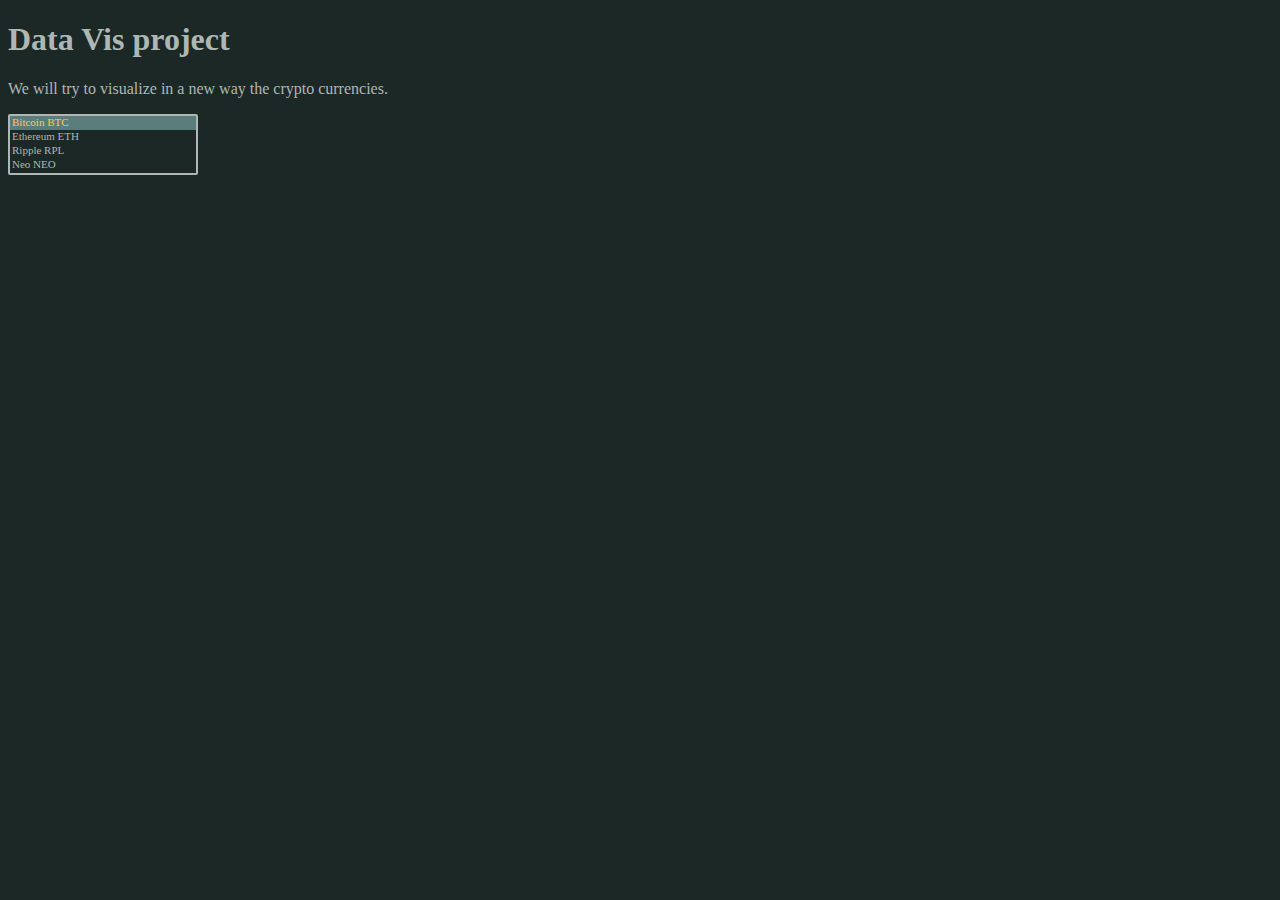
==== DataVis/index.html @ 4e5d3012 "initial commit project" ====
<!DOCTYPE html>
<html>
<style>
h1, p {
  font-family: verdana, serif;
  color : #AEB7B3
}

select {
  border-color: #AEB7B3;
  border-width: 2px;
}

option {
  background-color : #1C2826;
  font-family: verdana, serif;
  font-size: 11px;
  text-align: left;
  color : #AEB7B3;
}

select option:checked {
  background:#5A7D7C;
  color : #FFC857;
}

option:hover {
  color: #FFC857;
  background: #5A7D7C;
}
.bar--positive {
  fill: #5A7D7C;
}

.bar--negative {
  fill: #FFC857;
}

.axis text {
  font: 10px sans-serif;
  stroke : #AEB7B3;
}

.axis path,
.axis line {
  fill: none;
  stroke: #AEB7B3;
  shape-rendering: crispEdges;
}

#visualize {
  display:flex;
  flex-direction:row;
  justify-content: space-around;
}

#list_crypto {
  display:flex;
  flex-direction:column;
  width : 15%;
}

#graph{
  display:flex;
  flex-direction:column;
  width: 85%;
}

</style>
<head>
  <title>Cryptodummies</title>
  <script src="//d3js.org/d3.v3.min.js"></script>
</head>
<body bgcolor = "#1C2826" >
<h1>Data Vis project</h1>
<p>We will try to visualize in a new way the crypto currencies.</p>

<div id="visualize">
  <div id="list_crypto">
    <select multiple size="4">
      <option selected value="BTC">Bitcoin BTC</option>
      <option value="ETH">Ethereum ETH</option>
      <option value="RPL">Ripple RPL</option>
      <option value="NEO">Neo NEO</option>
    </select>
  </div>
  <div id="graph">

  </div>
</div>

</body>

<script>
var margin = {top: 20, right: 30, bottom: 40, left: 30},
    width = 960 - margin.left - margin.right,
    height = 500 - margin.top - margin.bottom;

var x = d3.scale.ordinal()
    .rangeRoundBands([0, width], 0.1);

var y = d3.scale.linear()
    .range([height, 0]);

var yAxis = d3.svg.axis()
    .scale(y)
    .orient("left")
    .tickSize(0)
    .tickPadding(6);

var xAxis = d3.svg.axis()
    .scale(x)
    .orient("bottom");


var svg = d3.select("#graph").append("svg")
    .attr("width", width + margin.left + margin.right)
    .attr("height", height + margin.top + margin.bottom)
  .append("g")
    .attr("transform", "translate(" + margin.left + "," + margin.top + ")");

d3.tsv("data.tsv", type, function(error, data) {
  x.domain(data.map(function(d) { return d.name; }));
  y.domain(d3.extent(data, function(d) { return d.value; })).nice();

  svg.selectAll(".bar")
      .data(data)
    .enter().append("rect")
      .attr("class", function(d) { return "bar bar--" + (d.value < 0 ? "negative" : "positive"); })
      .attr("y", function(d) { return y(Math.max(0, d.value)); })
      .attr("x", function(d) { return x(d.name); })
      .attr("height", function(d) { return Math.abs(y(d.value) - y(0)); })
      .attr("width", x.rangeBand());

  svg.append("g")
      .attr("class", "x axis")
      .attr("transform", "translate(0,"+ (height/2 + margin.top)+ ")")
      .call(xAxis);

  svg.append("g")
      .attr("class", "y axis")
      .attr("transform", "translate(0,0)")
      .call(yAxis);


});

function type(d) {
  d.value = +d.value;
  return d;
}

</script>
</html>
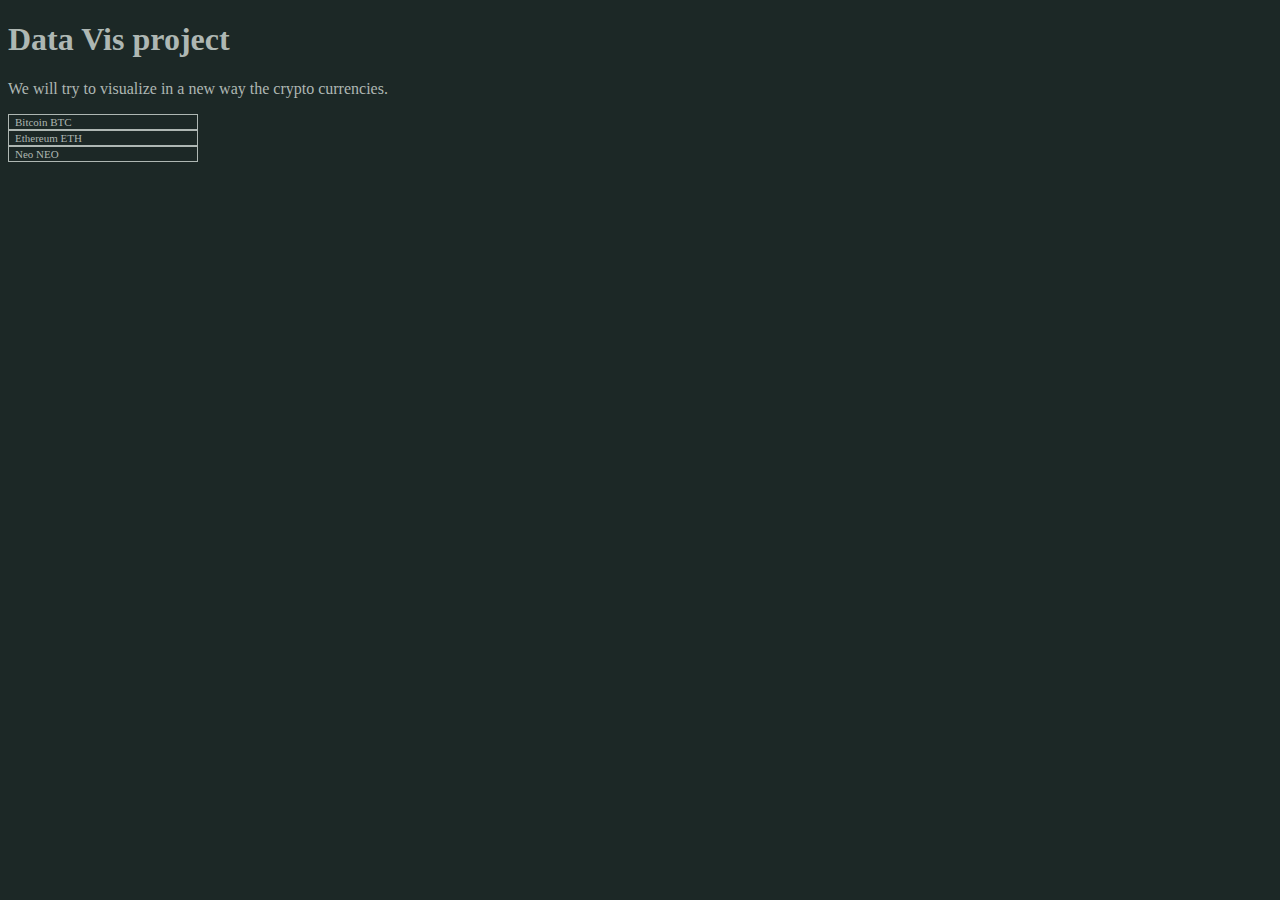
==== commit 1d38084d: "First try brush" ====
--- a/DataVis/index.html
+++ b/DataVis/index.html
@@ -1,6 +1,5 @@
-
 <!DOCTYPE html>
-<html>
+<meta charset="utf-8">
 <style>
 h1, p {
   font-family: verdana, serif;
@@ -12,20 +11,16 @@
   border-width: 2px;
 }
 
-option {
+button {
   background-color : #1C2826;
   font-family: verdana, serif;
   font-size: 11px;
   text-align: left;
   color : #AEB7B3;
+  border : 1px solid #AEB7B3;
 }
 
-select option:checked {
-  background:#5A7D7C;
-  color : #FFC857;
-}
-
-option:hover {
+button:hover{
   color: #FFC857;
   background: #5A7D7C;
 }
@@ -67,10 +62,25 @@
   width: 85%;
 }
 
+.area {
+  fill: steelblue;
+  clip-path: url(#clip);
+}
+
+.zoom {
+  cursor: move;
+  pointer-events: all;
+}
+.selection {
+  fill:  #AEB7B3;
+  fill-opacity: 0.8;
+  stroke : none;
+}
+
 </style>
 <head>
   <title>Cryptodummies</title>
-  <script src="//d3js.org/d3.v3.min.js"></script>
+  <script src="//d3js.org/d3.v4.min.js"></script>
 </head>
 <body bgcolor = "#1C2826" >
 <h1>Data Vis project</h1>
@@ -78,78 +88,104 @@
 
 <div id="visualize">
   <div id="list_crypto">
-    <select multiple size="4">
-      <option selected value="BTC">Bitcoin BTC</option>
-      <option value="ETH">Ethereum ETH</option>
-      <option value="RPL">Ripple RPL</option>
-      <option value="NEO">Neo NEO</option>
-    </select>
+    <button type="button" name="BTC" onclick="toggleBTC()">Bitcoin BTC</button>
+    <button type="button" name="ETH">Ethereum ETH</button>
+    <button type="button" name="NEO">Neo NEO</button>
   </div>
   <div id="graph">
-
+    <svg width="960" height="500"></svg>
   </div>
 </div>
 
-</body>
+<script>
 
-<script>
-var margin = {top: 20, right: 30, bottom: 40, left: 30},
-    width = 960 - margin.left - margin.right,
-    height = 500 - margin.top - margin.bottom;
+function toggleBTC(){
+  var button = document.getElementById("BTC");
+  console.log("COUCOU");
+  button.color = "#FFC857";
+  button.background = "#5A7D7C";
+}
 
-var x = d3.scale.ordinal()
-    .rangeRoundBands([0, width], 0.1);
+var svg = d3.select("svg"),
+    margin = {top: 20, right: 20, bottom: 110, left: 40},
+    margin2 = {top: 430, right: 20, bottom: 30, left: 40},
+    width = +svg.attr("width") - margin.left - margin.right,
+    height = +svg.attr("height") - margin.top - margin.bottom,
+    height2 = +svg.attr("height") - margin2.top - margin2.bottom;
 
-var y = d3.scale.linear()
-    .range([height, 0]);
+var parseDate = d3.timeParse("%b %Y");
 
-var yAxis = d3.svg.axis()
-    .scale(y)
-    .orient("left")
-    .tickSize(0)
+var x = d3.scaleBand().range([0, width]).padding(0.1),
+    x2 = d3.scaleTime().range([0, width]),
+    y = d3.scaleLinear().range([height, 0]);
+
+var xAxis = d3.axisBottom(x),
+    xAxis2 = d3.axisBottom(x2),
+    yAxis = d3.axisLeft(y).tickSize(0)
     .tickPadding(6);
 
-var xAxis = d3.svg.axis()
-    .scale(x)
-    .orient("bottom");
+var brush = d3.brushX()
+    .extent([[0, 0], [width, height2]])
+    .on("brush end", brushed);
 
 
-var svg = d3.select("#graph").append("svg")
-    .attr("width", width + margin.left + margin.right)
-    .attr("height", height + margin.top + margin.bottom)
-  .append("g")
+var focus = svg.append("g") //Focus is the svg for the graph
+    .attr("class", "focus")
     .attr("transform", "translate(" + margin.left + "," + margin.top + ")");
 
+var context = svg.append("g") //Context is the svg for the brush
+    .attr("class", "context")
+    .attr("transform", "translate(" + margin2.left + "," + margin2.top + ")");
+
 d3.tsv("data.tsv", type, function(error, data) {
+  if (error) throw error;
+  //Give values to axis
   x.domain(data.map(function(d) { return d.name; }));
-  y.domain(d3.extent(data, function(d) { return d.value; })).nice();
+  //console.log(d3.extent(data, function(d) {return d.value; }));
+  y.domain(d3.extent(data, function(d) {return d.value; })).nice();
+  x2.domain([parseDate("Jan 2009"), parseDate("Nov 2017")]);
 
-  svg.selectAll(".bar")
+  focus.selectAll(".bar") //Compute, place and draw every bar
       .data(data)
     .enter().append("rect")
       .attr("class", function(d) { return "bar bar--" + (d.value < 0 ? "negative" : "positive"); })
       .attr("y", function(d) { return y(Math.max(0, d.value)); })
       .attr("x", function(d) { return x(d.name); })
       .attr("height", function(d) { return Math.abs(y(d.value) - y(0)); })
-      .attr("width", x.rangeBand());
+      .attr("width", x.bandwidth());
 
-  svg.append("g")
-      .attr("class", "x axis")
-      .attr("transform", "translate(0,"+ (height/2 + margin.top)+ ")")
+  focus.append("g") //Append x axis of graph
+      .attr("class", "axis axis--x")
+      .attr("transform", "translate(0,"+ (height/2 + margin.top-3 )+ ")")
       .call(xAxis);
 
-  svg.append("g")
-      .attr("class", "y axis")
-      .attr("transform", "translate(0,0)")
+  focus.append("g") //Append y axis of graph
+      .attr("class", "axis axis--y")
       .call(yAxis);
 
+  context.append("g") //Axis for brush
+      .attr("class", "axis axis--x")
+      .attr("transform", "translate(0," + height2/2 + ")")
+      .call(xAxis2);
+
+  context.append("g") //Selecting area on brush
+      .attr("class", "brush")
+      .call(brush)
+      .call(brush.move, x.range());
 
 });
 
-function type(d) {
+function brushed() {
+  var s = d3.event.selection || x2.range();
+  var time_interval = s.map(x2.invert, x2);
+  //Display somewhere the exact time interval
+  //Compute new values for each currency and display new bars
+}
+
+function type(d) { //Function that parses the data on read
+  //d.name = parseDate(d.name);
   d.value = +d.value;
   return d;
 }
 
 </script>
-</html>
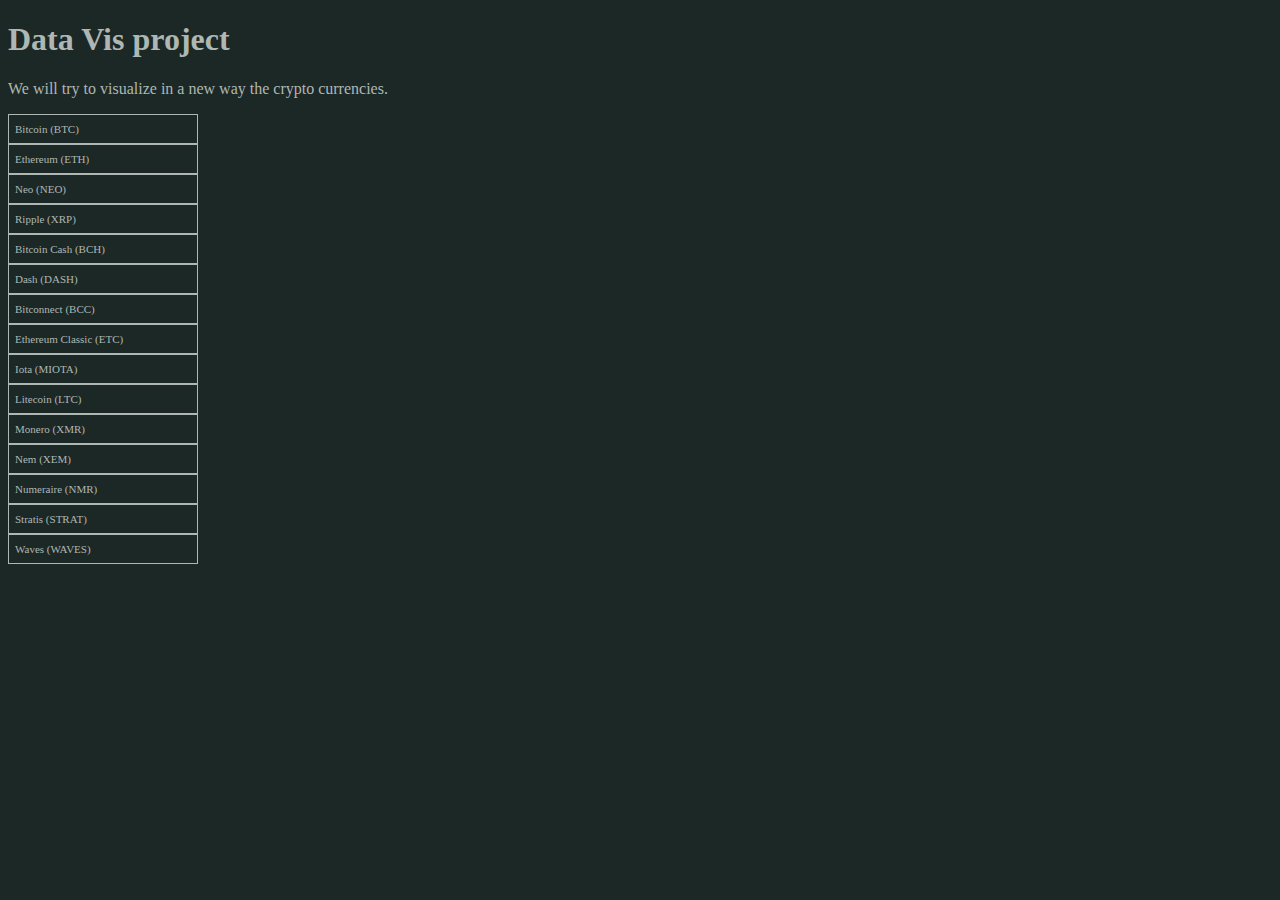
==== commit b9dfc68b: "working mode 1" ====
--- a/DataVis/index.html
+++ b/DataVis/index.html
@@ -1,191 +1,36 @@
 <!DOCTYPE html>
 <meta charset="utf-8">
-<style>
-h1, p {
-  font-family: verdana, serif;
-  color : #AEB7B3
-}
-
-select {
-  border-color: #AEB7B3;
-  border-width: 2px;
-}
-
-button {
-  background-color : #1C2826;
-  font-family: verdana, serif;
-  font-size: 11px;
-  text-align: left;
-  color : #AEB7B3;
-  border : 1px solid #AEB7B3;
-}
-
-button:hover{
-  color: #FFC857;
-  background: #5A7D7C;
-}
-.bar--positive {
-  fill: #5A7D7C;
-}
-
-.bar--negative {
-  fill: #FFC857;
-}
-
-.axis text {
-  font: 10px sans-serif;
-  stroke : #AEB7B3;
-}
-
-.axis path,
-.axis line {
-  fill: none;
-  stroke: #AEB7B3;
-  shape-rendering: crispEdges;
-}
-
-#visualize {
-  display:flex;
-  flex-direction:row;
-  justify-content: space-around;
-}
-
-#list_crypto {
-  display:flex;
-  flex-direction:column;
-  width : 15%;
-}
-
-#graph{
-  display:flex;
-  flex-direction:column;
-  width: 85%;
-}
-
-.area {
-  fill: steelblue;
-  clip-path: url(#clip);
-}
-
-.zoom {
-  cursor: move;
-  pointer-events: all;
-}
-.selection {
-  fill:  #AEB7B3;
-  fill-opacity: 0.8;
-  stroke : none;
-}
-
-</style>
 <head>
   <title>Cryptodummies</title>
+  <link rel="stylesheet" href="main.css">
   <script src="//d3js.org/d3.v4.min.js"></script>
 </head>
+
 <body bgcolor = "#1C2826" >
-<h1>Data Vis project</h1>
-<p>We will try to visualize in a new way the crypto currencies.</p>
+  <h1>Data Vis project</h1>
+  <p>We will try to visualize in a new way the crypto currencies.</p>
 
-<div id="visualize">
-  <div id="list_crypto">
-    <button type="button" name="BTC" onclick="toggleBTC()">Bitcoin BTC</button>
-    <button type="button" name="ETH">Ethereum ETH</button>
-    <button type="button" name="NEO">Neo NEO</button>
+  <div id="visualize">
+    <div id="list_crypto">
+      <button type="button" name="BTC" onmouseover="highlight(this)" onmouseout="resetcolor()" >Bitcoin (BTC)</button>
+      <button type="button" name="ETH" onmouseover="highlight(this)" onmouseout="resetcolor()" >Ethereum (ETH)</button>
+      <button type="button" name="NEO" onmouseover="highlight(this)" onmouseout="resetcolor()" >Neo (NEO)</button>
+      <button type="button" name="XRP" onmouseover="highlight(this)" onmouseout="resetcolor()" >Ripple (XRP)</button>
+      <button type="button" name="BCH" onmouseover="highlight(this)" onmouseout="resetcolor()" >Bitcoin Cash (BCH)</button>
+      <button type="button" name="DASH" onmouseover="highlight(this)" onmouseout="resetcolor()" >Dash (DASH)</button>
+      <button type="button" name="BCC" onmouseover="highlight(this)" onmouseout="resetcolor()" >Bitconnect (BCC)</button>
+      <button type="button" name="ETC" onmouseover="highlight(this)" onmouseout="resetcolor()" >Ethereum Classic (ETC)</button>
+      <button type="button" name="MIOTA" onmouseover="highlight(this)" onmouseout="resetcolor()" >Iota (MIOTA)</button>
+      <button type="button" name="LTC" onmouseover="highlight(this)" onmouseout="resetcolor()" >Litecoin (LTC)</button>
+      <button type="button" name="XMR" onmouseover="highlight(this)" onmouseout="resetcolor()" >Monero (XMR)</button>
+      <button type="button" name="XEM" onmouseover="highlight(this)" onmouseout="resetcolor()" >Nem (XEM)</button>
+      <button type="button" name="NMR" onmouseover="highlight(this)" onmouseout="resetcolor()" >Numeraire (NMR)</button>
+      <button type="button" name="STRAT" onmouseover="highlight(this)" onmouseout="resetcolor()" >Stratis (STRAT)</button>
+      <button type="button" name="WAVES" onmouseover="highlight(this)" onmouseout="resetcolor()" >Waves (WAVES)</button>
+    </div>
+    <div id="graph">
+      <svg width="960" height="500"></svg>
+    </div>
   </div>
-  <div id="graph">
-    <svg width="960" height="500"></svg>
-  </div>
-</div>
-
-<script>
-
-function toggleBTC(){
-  var button = document.getElementById("BTC");
-  console.log("COUCOU");
-  button.color = "#FFC857";
-  button.background = "#5A7D7C";
-}
-
-var svg = d3.select("svg"),
-    margin = {top: 20, right: 20, bottom: 110, left: 40},
-    margin2 = {top: 430, right: 20, bottom: 30, left: 40},
-    width = +svg.attr("width") - margin.left - margin.right,
-    height = +svg.attr("height") - margin.top - margin.bottom,
-    height2 = +svg.attr("height") - margin2.top - margin2.bottom;
-
-var parseDate = d3.timeParse("%b %Y");
-
-var x = d3.scaleBand().range([0, width]).padding(0.1),
-    x2 = d3.scaleTime().range([0, width]),
-    y = d3.scaleLinear().range([height, 0]);
-
-var xAxis = d3.axisBottom(x),
-    xAxis2 = d3.axisBottom(x2),
-    yAxis = d3.axisLeft(y).tickSize(0)
-    .tickPadding(6);
-
-var brush = d3.brushX()
-    .extent([[0, 0], [width, height2]])
-    .on("brush end", brushed);
-
-
-var focus = svg.append("g") //Focus is the svg for the graph
-    .attr("class", "focus")
-    .attr("transform", "translate(" + margin.left + "," + margin.top + ")");
-
-var context = svg.append("g") //Context is the svg for the brush
-    .attr("class", "context")
-    .attr("transform", "translate(" + margin2.left + "," + margin2.top + ")");
-
-d3.tsv("data.tsv", type, function(error, data) {
-  if (error) throw error;
-  //Give values to axis
-  x.domain(data.map(function(d) { return d.name; }));
-  //console.log(d3.extent(data, function(d) {return d.value; }));
-  y.domain(d3.extent(data, function(d) {return d.value; })).nice();
-  x2.domain([parseDate("Jan 2009"), parseDate("Nov 2017")]);
-
-  focus.selectAll(".bar") //Compute, place and draw every bar
-      .data(data)
-    .enter().append("rect")
-      .attr("class", function(d) { return "bar bar--" + (d.value < 0 ? "negative" : "positive"); })
-      .attr("y", function(d) { return y(Math.max(0, d.value)); })
-      .attr("x", function(d) { return x(d.name); })
-      .attr("height", function(d) { return Math.abs(y(d.value) - y(0)); })
-      .attr("width", x.bandwidth());
-
-  focus.append("g") //Append x axis of graph
-      .attr("class", "axis axis--x")
-      .attr("transform", "translate(0,"+ (height/2 + margin.top-3 )+ ")")
-      .call(xAxis);
-
-  focus.append("g") //Append y axis of graph
-      .attr("class", "axis axis--y")
-      .call(yAxis);
-
-  context.append("g") //Axis for brush
-      .attr("class", "axis axis--x")
-      .attr("transform", "translate(0," + height2/2 + ")")
-      .call(xAxis2);
-
-  context.append("g") //Selecting area on brush
-      .attr("class", "brush")
-      .call(brush)
-      .call(brush.move, x.range());
-
-});
-
-function brushed() {
-  var s = d3.event.selection || x2.range();
-  var time_interval = s.map(x2.invert, x2);
-  //Display somewhere the exact time interval
-  //Compute new values for each currency and display new bars
-}
-
-function type(d) { //Function that parses the data on read
-  //d.name = parseDate(d.name);
-  d.value = +d.value;
-  return d;
-}
-
-</script>
+  <script type="text/javascript" src="crypto.js"></script>
+</body>
--- a/DataVis/main.css
+++ b/DataVis/main.css
@@ -0,0 +1,87 @@
+h1, p {
+  font-family: verdana, serif;
+  color : #AEB7B3;
+}
+
+select {
+  border-color: #AEB7B3;
+  border-width: 2px;
+}
+
+button {
+  background-color : #1C2826;
+  font-family: verdana, serif;
+  font-size: 11px;
+  height: 30px;
+  text-align: left;
+  color : #AEB7B3;
+  border : 1px solid #AEB7B3;
+}
+
+button:hover{
+  color: #5B281C;
+  background: #AEB7B3;
+}
+.bar--positive {
+  fill: #5C7457;
+}
+
+.bar--negative {
+  fill: #935A4D;
+}
+
+.bar--notfocus{
+  fill: #AEB7B3;
+}
+
+.axis text {
+  font: 10px sans-serif;
+  stroke : #AEB7B3;
+}
+
+.axis path,
+.axis line {
+  fill: none;
+  stroke: #AEB7B3;
+  shape-rendering: crispEdges;
+}
+
+#visualize {
+  display:flex;
+  flex-direction:row;
+  justify-content: space-around;
+}
+
+#list_crypto {
+  display:flex;
+  flex-direction:column;
+  width : 15%;
+}
+
+#graph{
+  display:flex;
+  flex-direction:column;
+  width: 85%;
+}
+
+.area {
+  fill: steelblue;
+  clip-path: url(#clip);
+}
+
+.zoom {
+  cursor: move;
+  pointer-events: all;
+}
+
+.selection {
+  fill:  #AEB7B3;
+  fill-opacity: 0.8;
+  stroke : none;
+}
+
+#timeinterval{
+  font-family: verdana, serif;
+  fill : #AEB7B3;
+  font-size: 10px;
+}
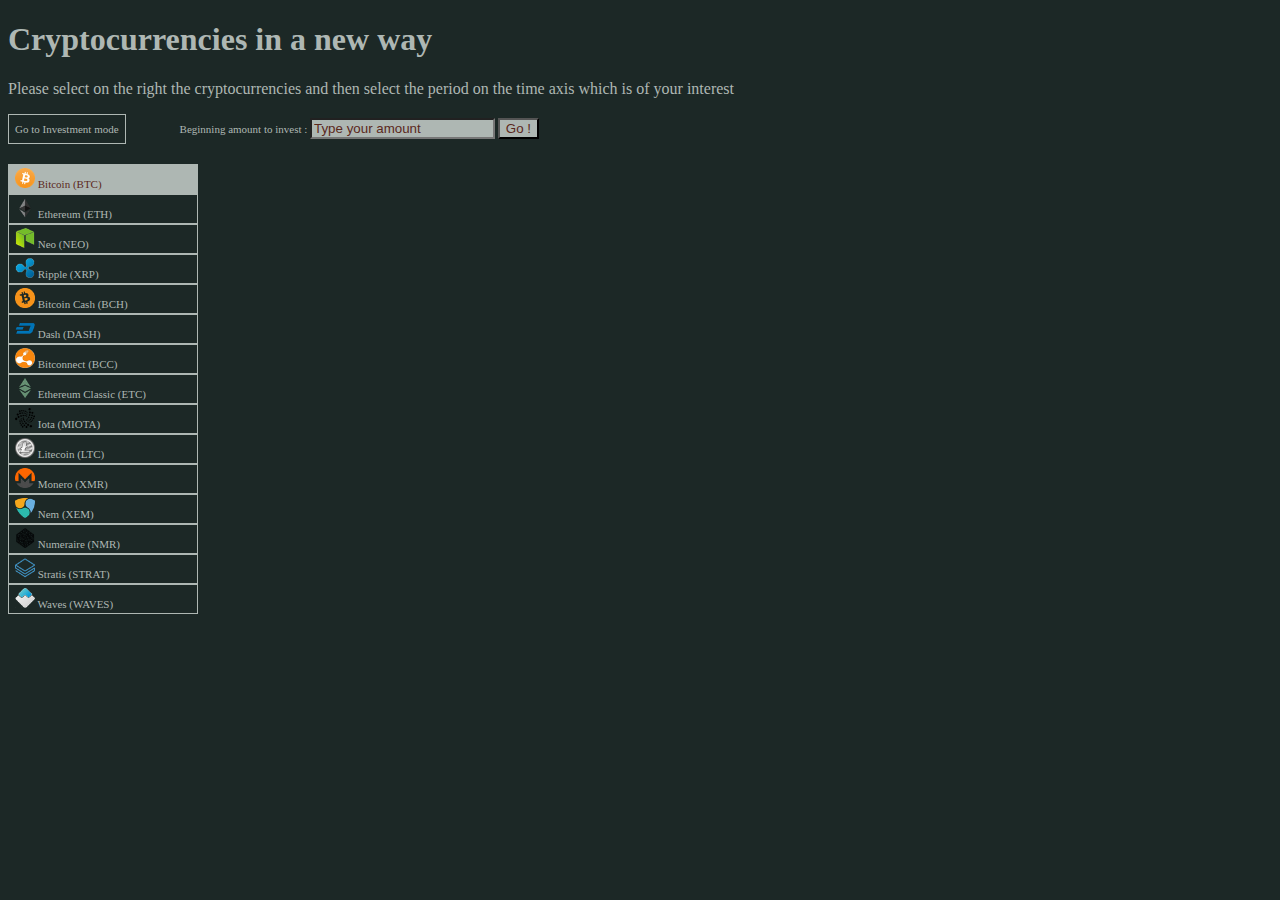
==== commit ff7f9aed: "Update week 11" ====
--- a/DataVis/index.html
+++ b/DataVis/index.html
@@ -7,30 +7,69 @@
 </head>
 
 <body bgcolor = "#1C2826" >
-  <h1>Data Vis project</h1>
-  <p>We will try to visualize in a new way the crypto currencies.</p>
+  <h1>Cryptocurrencies in a new way</h1>
+  <p>Please select on the right the cryptocurrencies and then select the period on the time axis which is of your interest</p>
+
+  <div id="modes" style='height:50px'>
+    <button type="button" id="modeSwitch" onclick="switchMode(this)" >Go to Investment mode</button>
+    <form id="amount_input">
+      Beginning amount to invest : <input type="text" name="amount" value="Type your amount" />
+      <input type="submit" value="Go !" />
+    </form>
+  </div>
 
   <div id="visualize">
     <div id="list_crypto">
-      <button type="button" name="BTC" onmouseover="highlight(this)" onmouseout="resetcolor()" >Bitcoin (BTC)</button>
-      <button type="button" name="ETH" onmouseover="highlight(this)" onmouseout="resetcolor()" >Ethereum (ETH)</button>
-      <button type="button" name="NEO" onmouseover="highlight(this)" onmouseout="resetcolor()" >Neo (NEO)</button>
-      <button type="button" name="XRP" onmouseover="highlight(this)" onmouseout="resetcolor()" >Ripple (XRP)</button>
-      <button type="button" name="BCH" onmouseover="highlight(this)" onmouseout="resetcolor()" >Bitcoin Cash (BCH)</button>
-      <button type="button" name="DASH" onmouseover="highlight(this)" onmouseout="resetcolor()" >Dash (DASH)</button>
-      <button type="button" name="BCC" onmouseover="highlight(this)" onmouseout="resetcolor()" >Bitconnect (BCC)</button>
-      <button type="button" name="ETC" onmouseover="highlight(this)" onmouseout="resetcolor()" >Ethereum Classic (ETC)</button>
-      <button type="button" name="MIOTA" onmouseover="highlight(this)" onmouseout="resetcolor()" >Iota (MIOTA)</button>
-      <button type="button" name="LTC" onmouseover="highlight(this)" onmouseout="resetcolor()" >Litecoin (LTC)</button>
-      <button type="button" name="XMR" onmouseover="highlight(this)" onmouseout="resetcolor()" >Monero (XMR)</button>
-      <button type="button" name="XEM" onmouseover="highlight(this)" onmouseout="resetcolor()" >Nem (XEM)</button>
-      <button type="button" name="NMR" onmouseover="highlight(this)" onmouseout="resetcolor()" >Numeraire (NMR)</button>
-      <button type="button" name="STRAT" onmouseover="highlight(this)" onmouseout="resetcolor()" >Stratis (STRAT)</button>
-      <button type="button" name="WAVES" onmouseover="highlight(this)" onmouseout="resetcolor()" >Waves (WAVES)</button>
+      <button type="button" id="BTC" onclick= "clicked(this)" onmouseover="highlight(this)" onmouseout="resetcolor()" >
+        <img src="logos/bitcoin.png" height = "20" />
+        Bitcoin (BTC)</button>
+      <button type="button" id="ETH" onclick= "clicked(this)" onmouseover="highlight(this)" onmouseout="resetcolor()" >
+        <img src="logos/ethereum.png" height = "20" />
+        Ethereum (ETH)</button>
+      <button type="button" id="NEO" onclick= "clicked(this)" onmouseover="highlight(this)" onmouseout="resetcolor()" >
+        <img src="logos/neo.png" height = "20" />
+        Neo (NEO)</button>
+      <button type="button" id="XRP" onclick= "clicked(this)" onmouseover="highlight(this)" onmouseout="resetcolor()" >
+        <img src="logos/ripple.png" height = "20" />
+        Ripple (XRP)</button>
+      <button type="button" id="BCH" onclick= "clicked(this)" onmouseover="highlight(this)" onmouseout="resetcolor()" >
+        <img src="logos/bitcoin-cash.png" height = "20" />
+        Bitcoin Cash (BCH)</button>
+      <button type="button" id="DASH" onclick= "clicked(this)" onmouseover="highlight(this)" onmouseout="resetcolor()" >
+        <img src="logos/dash.png" height = "20" />
+        Dash (DASH)</button>
+      <button type="button" id="BCC" onclick= "clicked(this)" onmouseover="highlight(this)" onmouseout="resetcolor()" >
+        <img src="logos/bitconnect.png" height = "20" />
+        Bitconnect (BCC)</button>
+      <button type="button" id="ETC" onclick= "clicked(this)" onmouseover="highlight(this)" onmouseout="resetcolor()" >
+        <img src="logos/ethereum-classic.png" height = "20" />
+        Ethereum Classic (ETC)</button>
+      <button type="button" id="MIOTA" onclick= "clicked(this)" onmouseover="highlight(this)" onmouseout="resetcolor()" >
+        <img src="logos/iota.png" height = "20" />
+        Iota (MIOTA)</button>
+      <button type="button" id="LTC" onclick= "clicked(this)" onmouseover="highlight(this)" onmouseout="resetcolor()" >
+        <img src="logos/litecoin.png" height = "20" />
+        Litecoin (LTC)</button>
+      <button type="button" id="XMR" onclick= "clicked(this)" onmouseover="highlight(this)" onmouseout="resetcolor()" >
+        <img src="logos/monero.png" height = "20" />
+        Monero (XMR)</button>
+      <button type="button" id="XEM" onclick= "clicked(this)" onmouseover="highlight(this)" onmouseout="resetcolor()" >
+        <img src="logos/nem.png" height = "20" />
+        Nem (XEM)</button>
+      <button type="button" id="NMR" onclick= "clicked(this)" onmouseover="highlight(this)" onmouseout="resetcolor()" >
+        <img src="logos/numeraire.png" height = "20" />
+        Numeraire (NMR)</button>
+      <button type="button" id="STRAT" onclick= "clicked(this)" onmouseover="highlight(this)" onmouseout="resetcolor()" >
+        <img src="logos/stratis.png" height = "20" />
+        Stratis (STRAT)</button>
+      <button type="button" id="WAVES" onclick= "clicked(this)" onmouseover="highlight(this)" onmouseout="resetcolor()" >
+        <img src="logos/waves.png" height = "20" />
+        Waves (WAVES)</button>
     </div>
     <div id="graph">
       <svg width="960" height="500"></svg>
     </div>
   </div>
+
   <script type="text/javascript" src="crypto.js"></script>
 </body>
--- a/DataVis/main.css
+++ b/DataVis/main.css
@@ -1,4 +1,4 @@
-h1, p {
+h1, p{
   font-family: verdana, serif;
   color : #AEB7B3;
 }
@@ -8,7 +8,15 @@
   border-width: 2px;
 }
 
-button {
+form {
+  font-family: verdana, serif;
+  color : #AEB7B3;
+  font-size: 11px;
+  display: inline;
+  padding-left: 50px;
+}
+
+button{
   background-color : #1C2826;
   font-family: verdana, serif;
   font-size: 11px;
@@ -18,10 +26,11 @@
   border : 1px solid #AEB7B3;
 }
 
-button:hover{
+button:hover, #BTC, input {
   color: #5B281C;
   background: #AEB7B3;
 }
+
 .bar--positive {
   fill: #5C7457;
 }
@@ -31,7 +40,7 @@
 }
 
 .bar--notfocus{
-  fill: #AEB7B3;
+  fill: #444134;
 }
 
 .axis text {
@@ -80,7 +89,7 @@
   stroke : none;
 }
 
-#timeinterval{
+#timeinterval, #newcrypto{
   font-family: verdana, serif;
   fill : #AEB7B3;
   font-size: 10px;
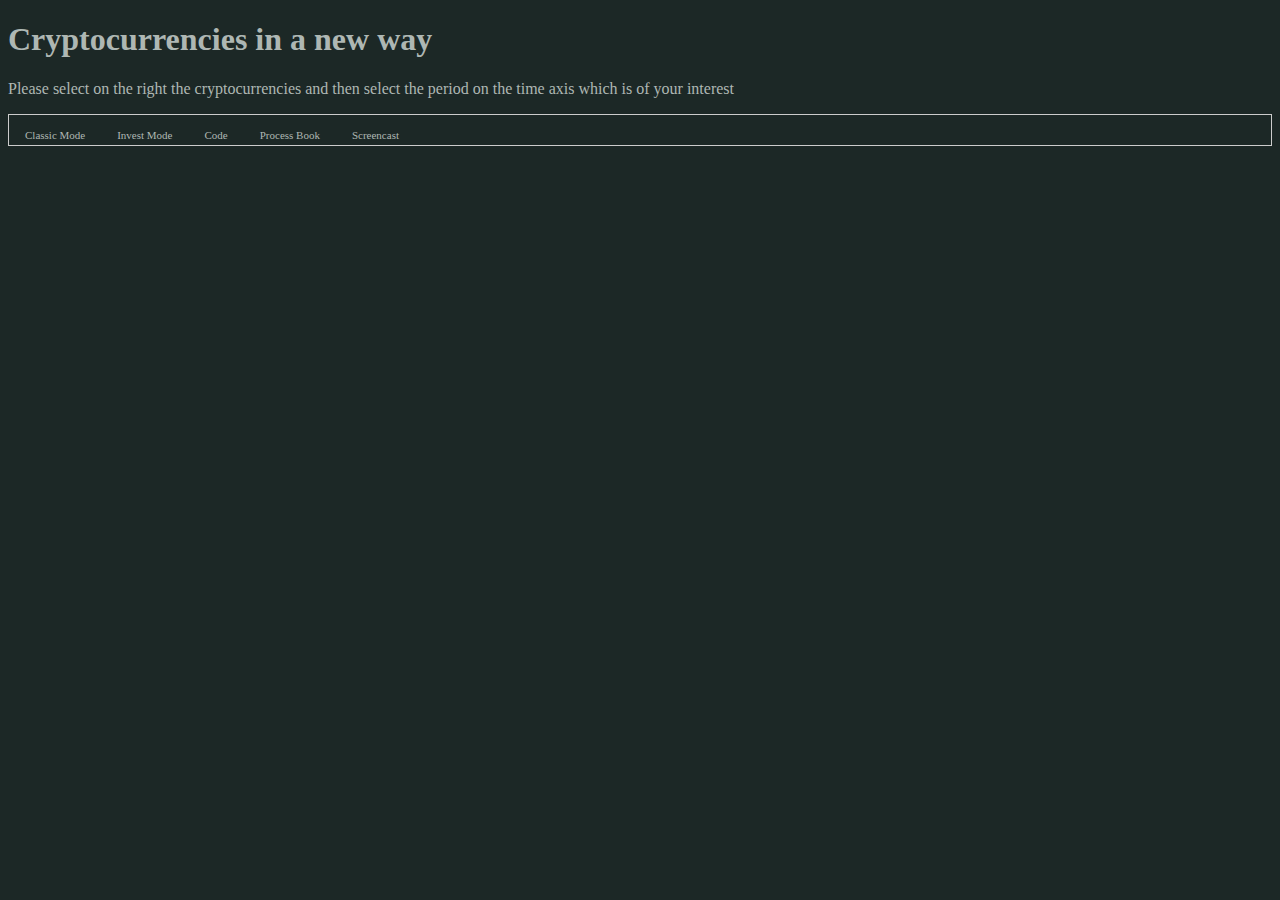
==== commit e10273ee: "Restructurisation - projet Datavis" ====
--- a/DataVis/index.html
+++ b/DataVis/index.html
@@ -4,72 +4,51 @@
   <title>Cryptodummies</title>
   <link rel="stylesheet" href="main.css">
   <script src="//d3js.org/d3.v4.min.js"></script>
+  <style>
+  /* Style the tab */
+  div.tab {
+      overflow: hidden;
+      border: 1px solid #ccc;
+      background-color: #1C2826;
+  }
+  /* Style the buttons inside the tab */
+  div.tab button {
+      background-color: inherit;
+      float: left;
+      border: none;
+      outline: none;
+      cursor: pointer;
+      padding: 14px 16px;
+      transition: 0.3s;
+  }
+  /* Change background color of buttons on hover */
+  div.tab button:hover {
+      background-color: #ddd;
+  }
+  /* Create an active/current tablink class */
+  div.tab button.active {
+      background-color: #ccc;
+  }
+  /* Style the tab content */
+  .tabcontent {
+      display: none;
+      padding: 6px 12px;
+      border: 1px solid #ccc;
+      border-top: none;
+  }
+</style>
 </head>
 
 <body bgcolor = "#1C2826" >
   <h1>Cryptocurrencies in a new way</h1>
   <p>Please select on the right the cryptocurrencies and then select the period on the time axis which is of your interest</p>
 
-  <div id="modes" style='height:50px'>
-    <button type="button" id="modeSwitch" onclick="switchMode(this)" >Go to Investment mode</button>
-    <form id="amount_input">
-      Beginning amount to invest : <input type="text" name="amount" value="Type your amount" />
-      <input type="submit" value="Go !" />
-    </form>
+  <div class = "tab">
+    <button class = "tablinks" onclick = "location.href='classicmode';">Classic Mode</button>
+    <button class = "tablinks" onclick = "location.href='investmode';">Invest Mode</button>
+    <button class = "tablinks" onclick = "parent.location='https://github.com/emlg/emlg.github.io/tree/master/DataVis'">Code</button>
+    <button class = "tablinks" onclick = "parent.location='https://github.com/emlg/emlg.github.io/blob/master/DataVis/process_book.pdf'">Process Book</button>
+    <button class = "tablinks" onclick = "parent.location='https://youtube.com'">Screencast</button>
   </div>
-
-  <div id="visualize">
-    <div id="list_crypto">
-      <button type="button" id="BTC" onclick= "clicked(this)" onmouseover="highlight(this)" onmouseout="resetcolor()" >
-        <img src="logos/bitcoin.png" height = "20" />
-        Bitcoin (BTC)</button>
-      <button type="button" id="ETH" onclick= "clicked(this)" onmouseover="highlight(this)" onmouseout="resetcolor()" >
-        <img src="logos/ethereum.png" height = "20" />
-        Ethereum (ETH)</button>
-      <button type="button" id="NEO" onclick= "clicked(this)" onmouseover="highlight(this)" onmouseout="resetcolor()" >
-        <img src="logos/neo.png" height = "20" />
-        Neo (NEO)</button>
-      <button type="button" id="XRP" onclick= "clicked(this)" onmouseover="highlight(this)" onmouseout="resetcolor()" >
-        <img src="logos/ripple.png" height = "20" />
-        Ripple (XRP)</button>
-      <button type="button" id="BCH" onclick= "clicked(this)" onmouseover="highlight(this)" onmouseout="resetcolor()" >
-        <img src="logos/bitcoin-cash.png" height = "20" />
-        Bitcoin Cash (BCH)</button>
-      <button type="button" id="DASH" onclick= "clicked(this)" onmouseover="highlight(this)" onmouseout="resetcolor()" >
-        <img src="logos/dash.png" height = "20" />
-        Dash (DASH)</button>
-      <button type="button" id="BCC" onclick= "clicked(this)" onmouseover="highlight(this)" onmouseout="resetcolor()" >
-        <img src="logos/bitconnect.png" height = "20" />
-        Bitconnect (BCC)</button>
-      <button type="button" id="ETC" onclick= "clicked(this)" onmouseover="highlight(this)" onmouseout="resetcolor()" >
-        <img src="logos/ethereum-classic.png" height = "20" />
-        Ethereum Classic (ETC)</button>
-      <button type="button" id="MIOTA" onclick= "clicked(this)" onmouseover="highlight(this)" onmouseout="resetcolor()" >
-        <img src="logos/iota.png" height = "20" />
-        Iota (MIOTA)</button>
-      <button type="button" id="LTC" onclick= "clicked(this)" onmouseover="highlight(this)" onmouseout="resetcolor()" >
-        <img src="logos/litecoin.png" height = "20" />
-        Litecoin (LTC)</button>
-      <button type="button" id="XMR" onclick= "clicked(this)" onmouseover="highlight(this)" onmouseout="resetcolor()" >
-        <img src="logos/monero.png" height = "20" />
-        Monero (XMR)</button>
-      <button type="button" id="XEM" onclick= "clicked(this)" onmouseover="highlight(this)" onmouseout="resetcolor()" >
-        <img src="logos/nem.png" height = "20" />
-        Nem (XEM)</button>
-      <button type="button" id="NMR" onclick= "clicked(this)" onmouseover="highlight(this)" onmouseout="resetcolor()" >
-        <img src="logos/numeraire.png" height = "20" />
-        Numeraire (NMR)</button>
-      <button type="button" id="STRAT" onclick= "clicked(this)" onmouseover="highlight(this)" onmouseout="resetcolor()" >
-        <img src="logos/stratis.png" height = "20" />
-        Stratis (STRAT)</button>
-      <button type="button" id="WAVES" onclick= "clicked(this)" onmouseover="highlight(this)" onmouseout="resetcolor()" >
-        <img src="logos/waves.png" height = "20" />
-        Waves (WAVES)</button>
-    </div>
-    <div id="graph">
-      <svg width="960" height="500"></svg>
-    </div>
-  </div>
-
-  <script type="text/javascript" src="crypto.js"></script>
+  <!--script type="text/javascript" src="crypto.js"></script-->
 </body>
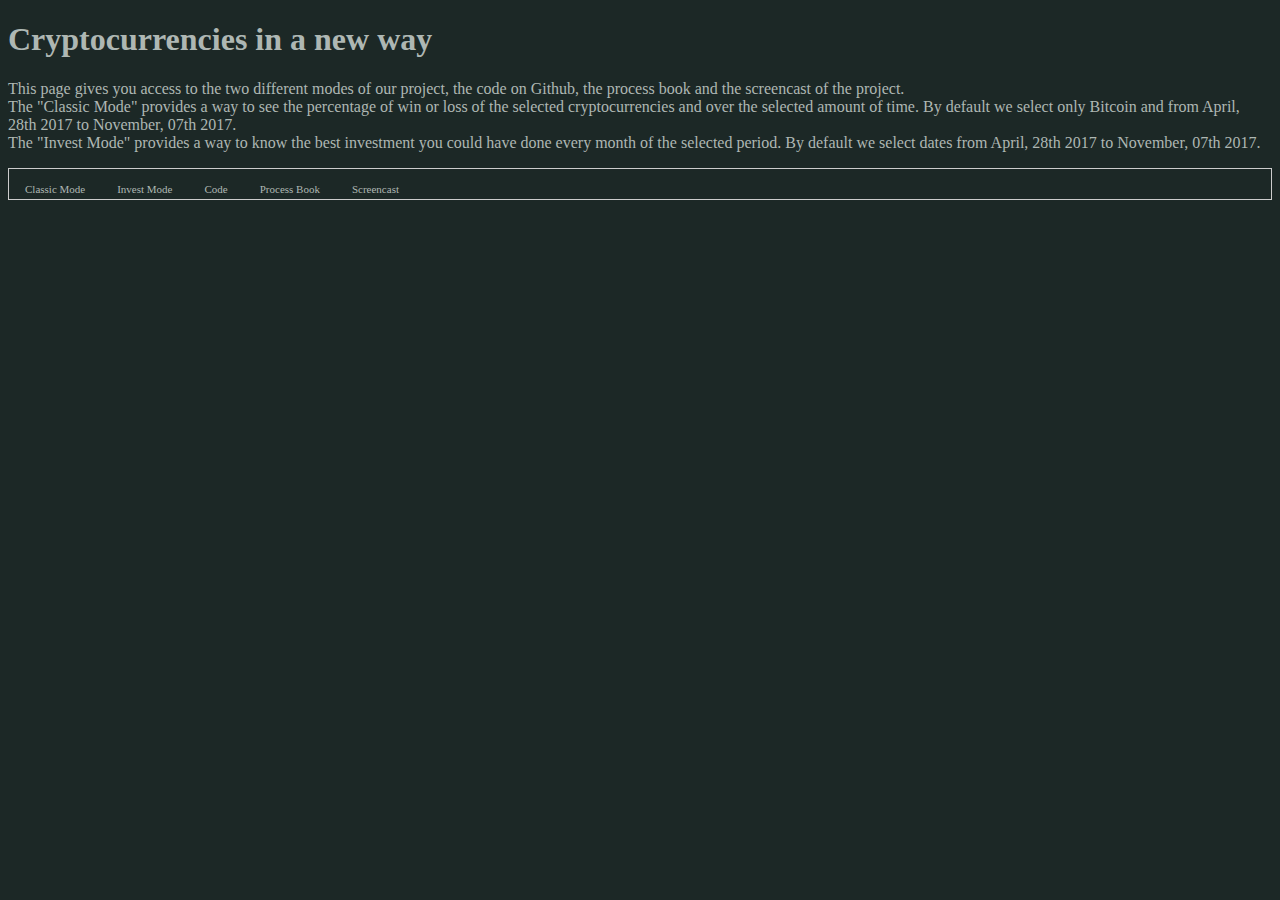
==== commit 465b9117: "Fully operational" ====
--- a/DataVis/index.html
+++ b/DataVis/index.html
@@ -1,6 +1,7 @@
 <!DOCTYPE html>
 <meta charset="utf-8">
 <head>
+  <link rel="icon" type="image/png" href="//static.epfl.ch/v0.26.1/favicon.png" />
   <title>Cryptodummies</title>
   <link rel="stylesheet" href="main.css">
   <script src="//d3js.org/d3.v4.min.js"></script>
@@ -41,7 +42,12 @@
 
 <body bgcolor = "#1C2826" >
   <h1>Cryptocurrencies in a new way</h1>
-  <p>Please select on the right the cryptocurrencies and then select the period on the time axis which is of your interest</p>
+  <p>This page gives you access to the two different modes of our project, the code on Github, the process book and the screencast of the project. <br />
+    The "Classic Mode" provides a way to see the percentage of win or loss of the selected cryptocurrencies and over the selected amount of time.
+    By default we select only Bitcoin and from April, 28th 2017 to November, 07th 2017.<br />
+    The "Invest Mode" provides a way to know the best investment you could have done every month of the selected period.
+    By default we select dates from April, 28th 2017 to November, 07th 2017.
+  </p>
 
   <div class = "tab">
     <button class = "tablinks" onclick = "location.href='classicmode';">Classic Mode</button>
